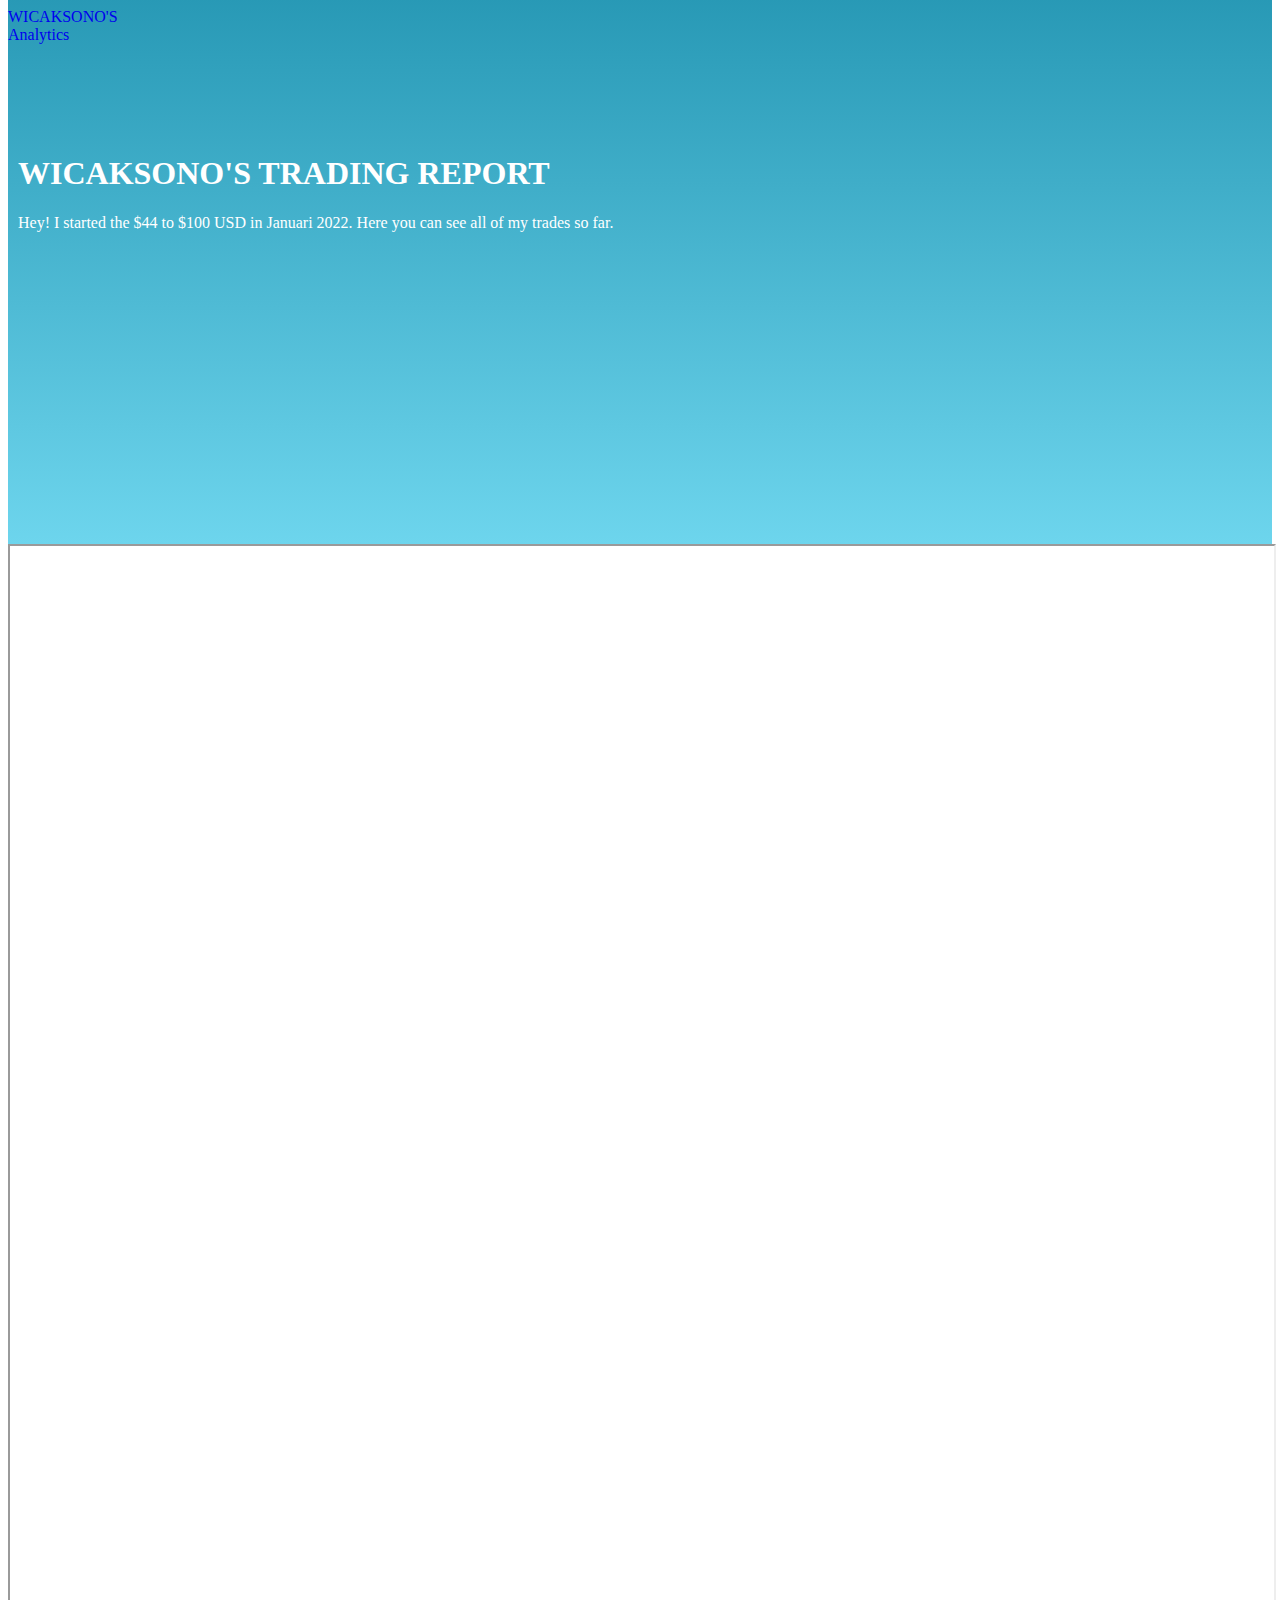
==== index.html @ 630d96b1 "container google data studi" ====
<!DOCTYPE html>
<html lang="en">
  <head>
    <!-- Google Tag Manager -->
    <script>
      (function (w, d, s, l, i) {
        w[l] = w[l] || [];
        w[l].push({ "gtm.start": new Date().getTime(), event: "gtm.js" });
        var f = d.getElementsByTagName(s)[0],
          j = d.createElement(s),
          dl = l != "dataLayer" ? "&l=" + l : "";
        j.async = true;
        j.src = "https://www.googletagmanager.com/gtm.js?id=" + i + dl;
        f.parentNode.insertBefore(j, f);
      })(window, document, "script", "dataLayer", "GTM-MGKRXMP");
    </script>
    <!-- End Google Tag Manager -->

    <!-- Required meta tags -->
    <title>WICAKSONO'S</title>
    <meta charset="utf-8" />
    <meta name="viewport" content="width=device-width, initial-scale=1" />
    <meta content="WAHYU ADHY WICAKSONO'S TRADING REPORT. Hey! I started the $44 to $100 USD in Januari 2022. Here you can see all of my trades so far." name="description" />
    <meta content="WAHYU ADHY WICAKSONO, WAHYUADHYW" name="keywords" />
    <link href="https://wahyuadhyw.github.io/" rel="canonical" />
    <meta content="index,follow" name="robots" />

    <!-- Bootstrap CSS -->
    <link href="https://cdn.jsdelivr.net/npm/bootstrap@5.0.2/dist/css/bootstrap.min.css" rel="stylesheet" integrity="sha384-EVSTQN3/azprG1Anm3QDgpJLIm9Nao0Yz1ztcQTwFspd3yD65VohhpuuCOmLASjC" crossorigin="anonymous" />

    <!-- My CSS -->
    <link rel="stylesheet" href="style.css" />
  </head>
  <body>
    <!-- Google Tag Manager (noscript) -->
    <noscript><iframe src="https://www.googletagmanager.com/ns.html?id=GTM-MGKRXMP" height="0" width="0" style="display: none; visibility: hidden"></iframe></noscript>
    <!-- End Google Tag Manager (noscript) -->

    <!-- Navbar start -->
    <nav class="navbar navbar-expand navbar-dark">
      <div class="container">
        <a class="navbar-brand" href="/">WICAKSONO'S</a>
        <div class="collapse navbar-collapse justify-content-end" id="navbarNavAltMarkup">
          <div class="navbar-nav">
            <a class="nav-link" href="analytics.html" tabindex="-1" aria-disabled="true">Analytics</a>
          </div>
        </div>
      </div>
    </nav>
    <!-- Navbar end -->

    <!-- Jumbotron start -->
    <div class="jumbotron">
      <div class="container text-center">
        <h1 class="display-5">WICAKSONO'S TRADING REPORT</h1>
        <p>Hey! I started the $44 to $100 USD in Januari 2022. Here you can see all of my trades so far.</p>
      </div>
    </div>
    <!-- Jumbotron end -->

    <!-- Data start -->
    <div class="container iframe-responsive">
      <iframe src="https://datastudio.google.com/embed/reporting/8d4e03d8-44be-4d67-ace6-7bca628b17e8/page/y6ukC"></iframe>
    </div>
    <!-- Data end -->

    <!-- Option 1: Bootstrap Bundle with Popper -->
    <script src="https://cdn.jsdelivr.net/npm/bootstrap@5.0.2/dist/js/bootstrap.bundle.min.js" integrity="sha384-MrcW6ZMFYlzcLA8Nl+NtUVF0sA7MsXsP1UyJoMp4YLEuNSfAP+JcXn/tWtIaxVXM" crossorigin="anonymous"></script>
  </body>
</html>
---- style.css ----
.jumbotron {
  background: linear-gradient(to bottom, #2193b0, #6dd5ed);
  color: white;
  padding: 190px 10px 10px 10px;
  height: 25rem;
  margin-top: -100px;
}

.iframe-responsive {
  padding-bottom: 100%;
  position: relative;
}

.iframe-responsive iframe {
  height: 100%;
  width: 100%;
  position: absolute;
}

.iframe-analytics-responsive {
  padding: 5%;
  padding-bottom: 100%;
  position: relative;
}

.iframe-analytics-responsive iframe {
  height: 100%;
  width: 90%;
  position: absolute;
}

a:link {
  text-decoration: none;
}

a:visited {
  text-decoration: none;
}

a:hover {
  text-decoration: none;
}

a:active {
  text-decoration: none;
}
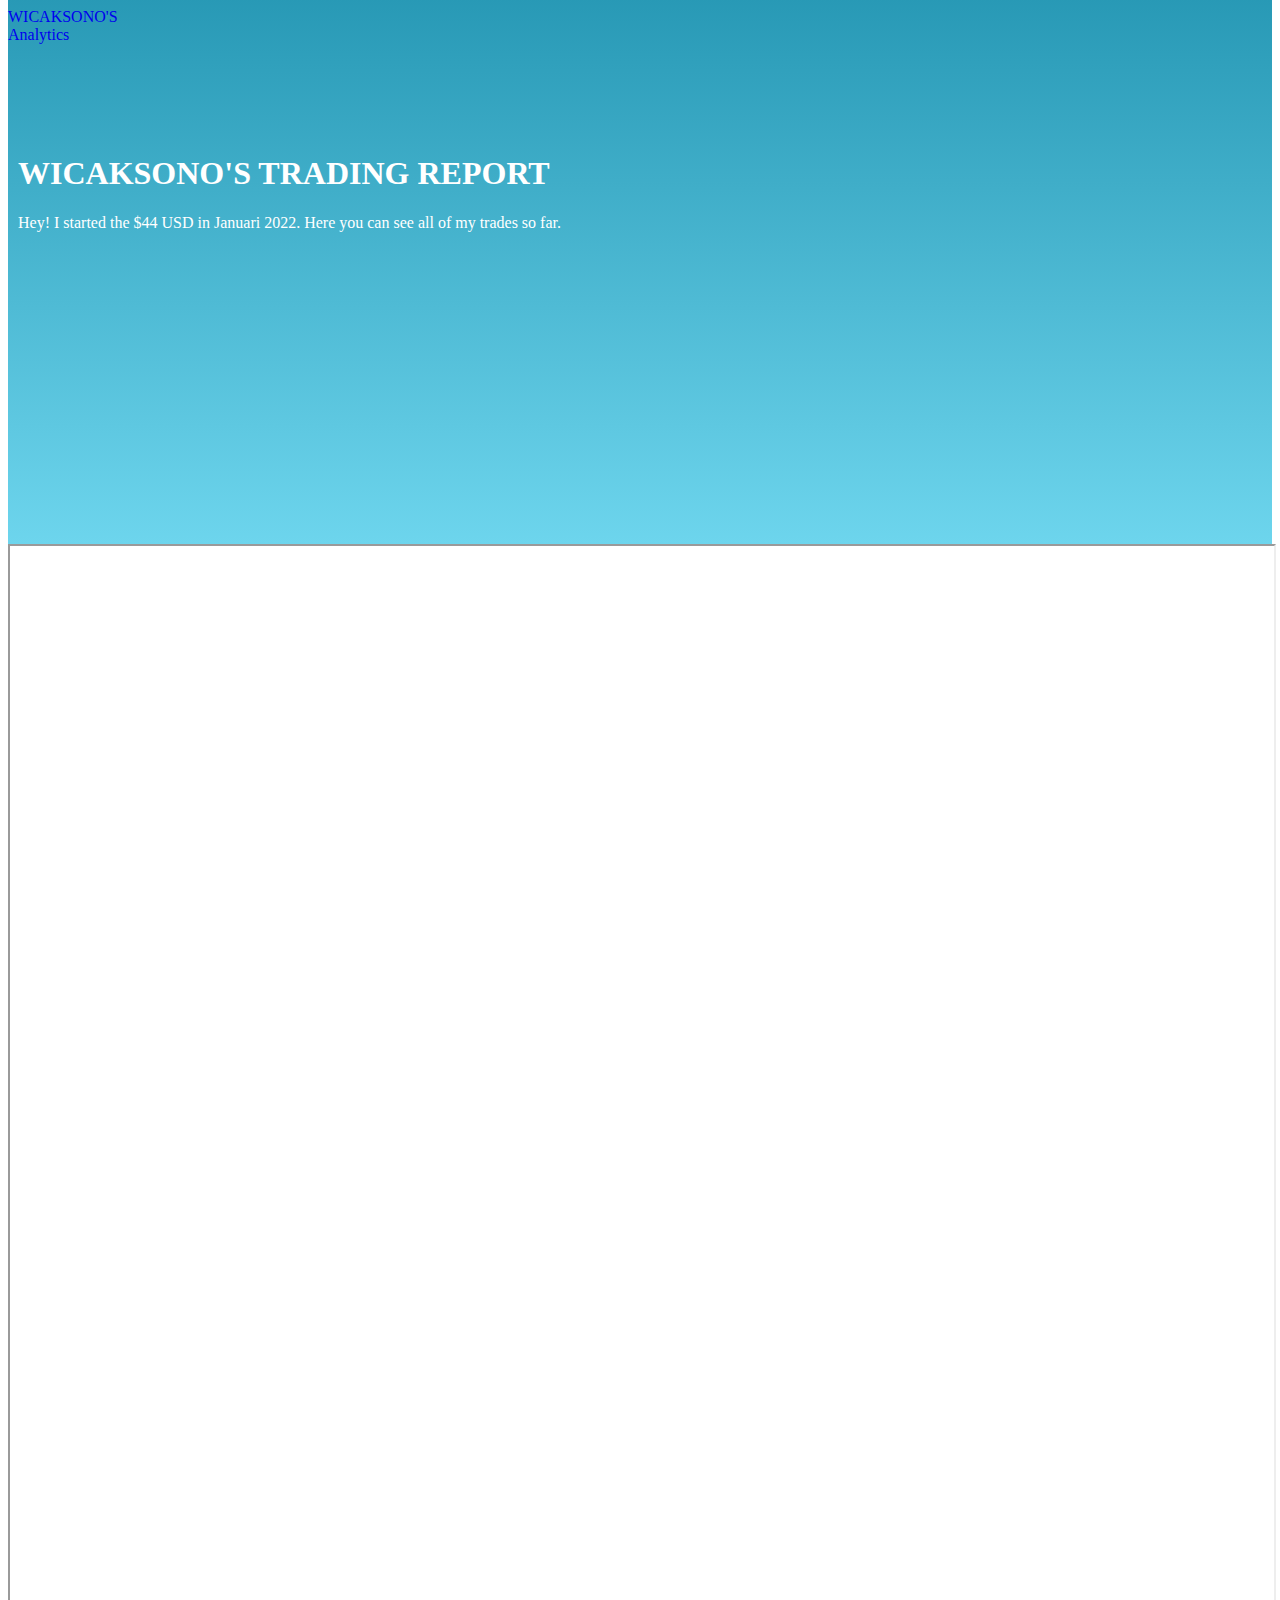
==== commit 732bb365: "edit description" ====
--- a/index.html
+++ b/index.html
@@ -20,10 +20,10 @@
     <title>WICAKSONO'S</title>
     <meta charset="utf-8" />
     <meta name="viewport" content="width=device-width, initial-scale=1" />
-    <meta content="WAHYU ADHY WICAKSONO'S TRADING REPORT. Hey! I started the $44 to $100 USD in Januari 2022. Here you can see all of my trades so far." name="description" />
+    <meta content="WAHYU ADHY WICAKSONO'S TRADING REPORT. Hey! I started the $44 USD in Januari 2022. Here you can see all of my trades so far." name="description" />
     <meta content="WAHYU ADHY WICAKSONO, WAHYUADHYW" name="keywords" />
-    <link href="https://wahyuadhyw.github.io/" rel="canonical" />
     <meta content="index,follow" name="robots" />
+    <!-- <link href="https://wahyuadhyw.github.io/" rel="canonical" /> -->
 
     <!-- Bootstrap CSS -->
     <link href="https://cdn.jsdelivr.net/npm/bootstrap@5.0.2/dist/css/bootstrap.min.css" rel="stylesheet" integrity="sha384-EVSTQN3/azprG1Anm3QDgpJLIm9Nao0Yz1ztcQTwFspd3yD65VohhpuuCOmLASjC" crossorigin="anonymous" />
@@ -33,7 +33,7 @@
   </head>
   <body>
     <!-- Google Tag Manager (noscript) -->
-    <noscript><iframe src="https://www.googletagmanager.com/ns.html?id=GTM-MGKRXMP" height="0" width="0" style="display: none; visibility: hidden"></iframe></noscript>
+    <!-- <noscript><iframe src="https://www.googletagmanager.com/ns.html?id=GTM-MGKRXMP" height="0" width="0" style="display: none; visibility: hidden"></iframe></noscript> -->
     <!-- End Google Tag Manager (noscript) -->
 
     <!-- Navbar start -->
@@ -53,13 +53,13 @@
     <div class="jumbotron">
       <div class="container text-center">
         <h1 class="display-5">WICAKSONO'S TRADING REPORT</h1>
-        <p>Hey! I started the $44 to $100 USD in Januari 2022. Here you can see all of my trades so far.</p>
+        <p>Hey! I started the $44 USD in Januari 2022. Here you can see all of my trades so far.</p>
       </div>
     </div>
     <!-- Jumbotron end -->
 
     <!-- Data start -->
-    <div class="container iframe-responsive">
+    <div class="iframe-responsive">
       <iframe src="https://datastudio.google.com/embed/reporting/8d4e03d8-44be-4d67-ace6-7bca628b17e8/page/y6ukC"></iframe>
     </div>
     <!-- Data end -->
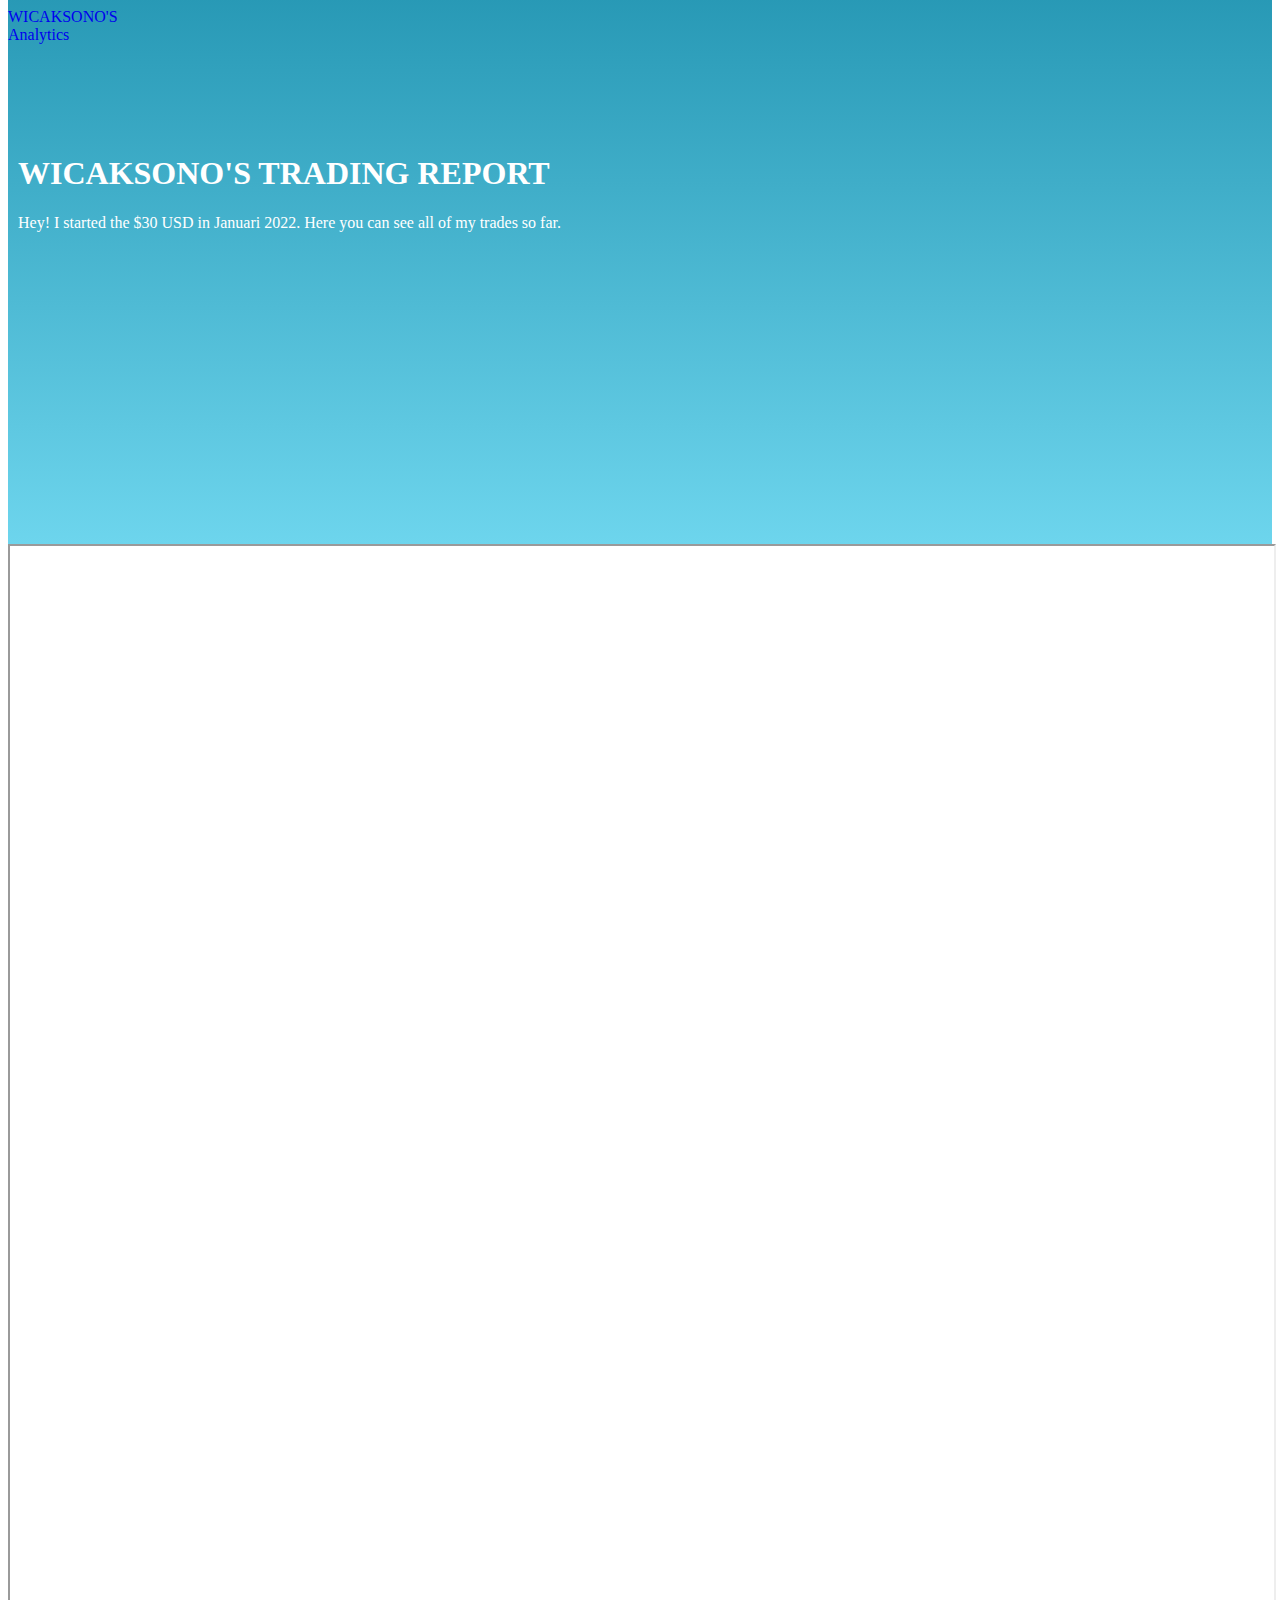
==== commit d88d42f2: "Change the descriptionn" ====
--- a/index.html
+++ b/index.html
@@ -20,7 +20,7 @@
     <title>WICAKSONO'S</title>
     <meta charset="utf-8" />
     <meta name="viewport" content="width=device-width, initial-scale=1" />
-    <meta content="WAHYU ADHY WICAKSONO'S TRADING REPORT. Hey! I started the $44 USD in Januari 2022. Here you can see all of my trades so far." name="description" />
+    <meta content="WAHYU ADHY WICAKSONO'S TRADING REPORT. Hey! I started the $30 USD in Januari 2022. Here you can see all of my trades so far." name="description" />
     <meta content="WAHYU ADHY WICAKSONO, WAHYUADHYW" name="keywords" />
     <meta content="index,follow" name="robots" />
     <!-- <link href="https://wahyuadhyw.github.io/" rel="canonical" /> -->
@@ -53,7 +53,7 @@
     <div class="jumbotron">
       <div class="container text-center">
         <h1 class="display-5">WICAKSONO'S TRADING REPORT</h1>
-        <p>Hey! I started the $44 USD in Januari 2022. Here you can see all of my trades so far.</p>
+        <p>Hey! I started the $30 USD in Januari 2022. Here you can see all of my trades so far.</p>
       </div>
     </div>
     <!-- Jumbotron end -->
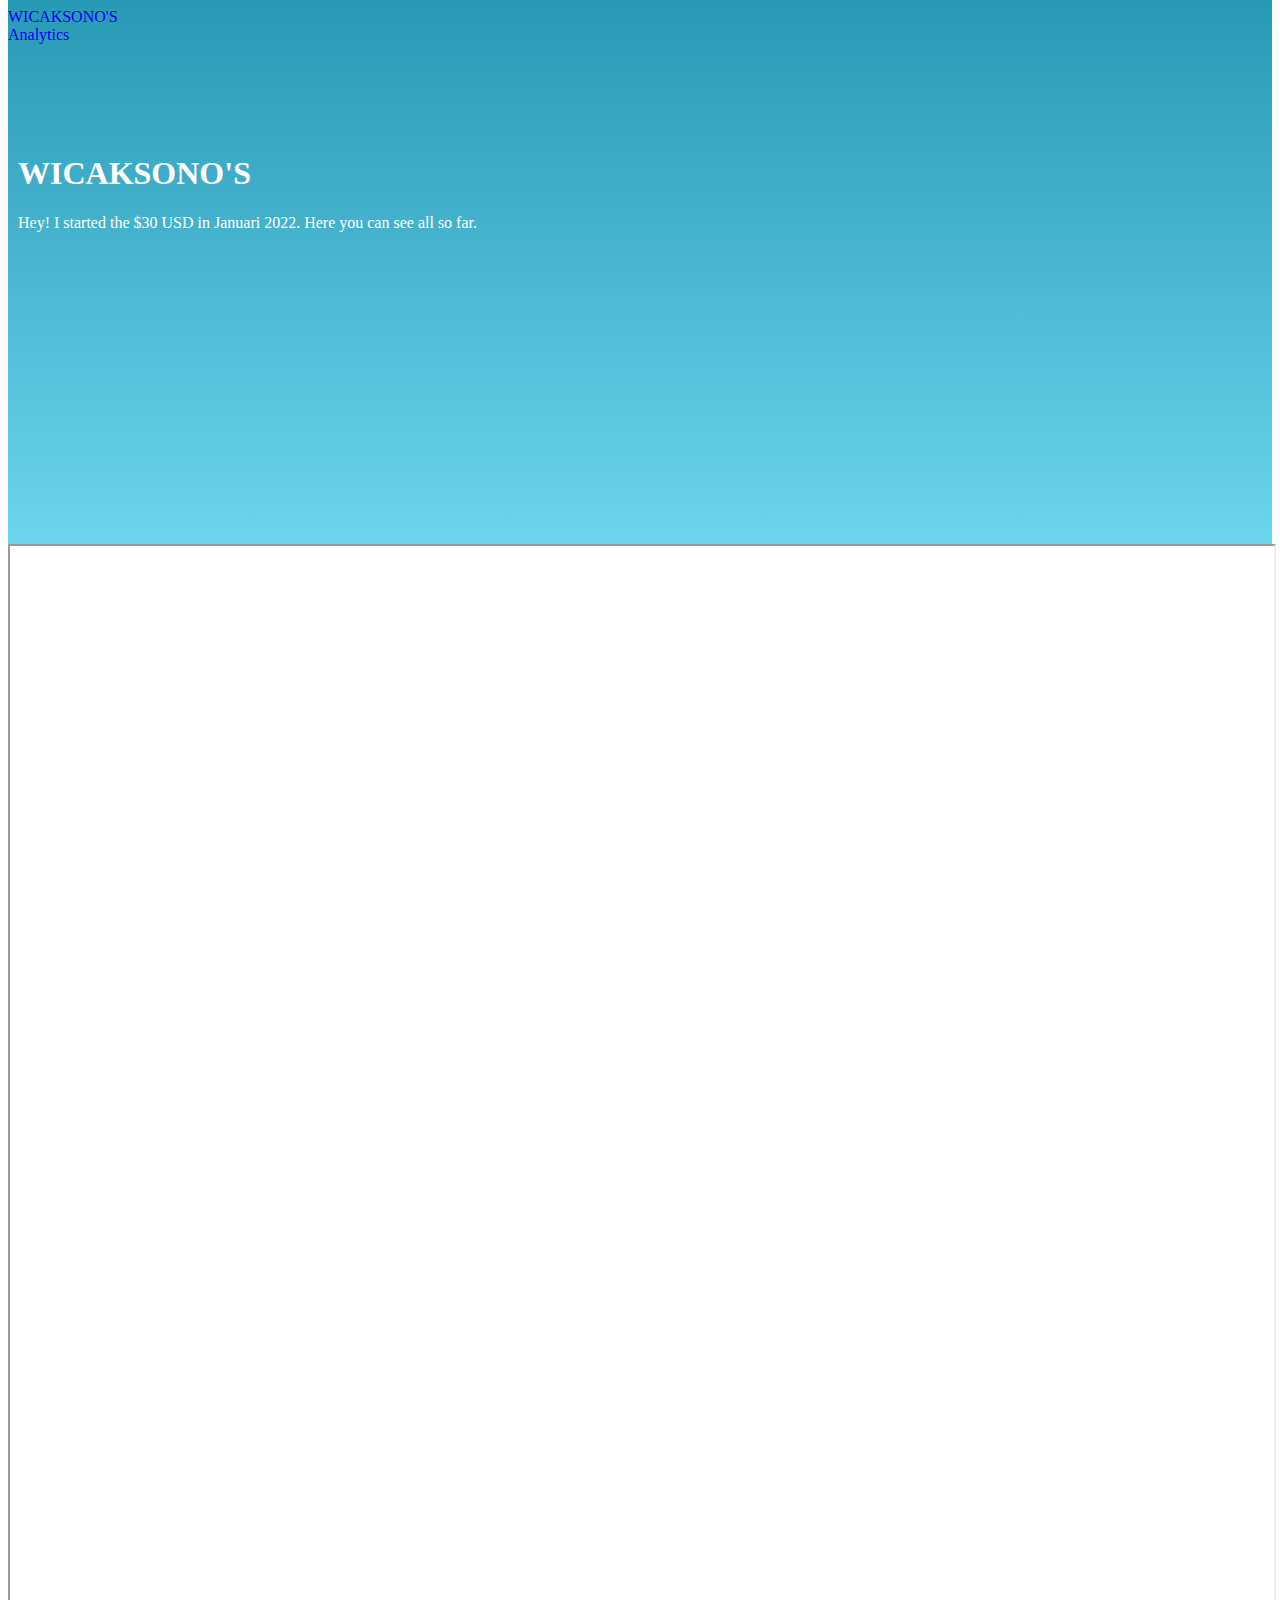
==== commit 54af3086: "Update index.html" ====
--- a/index.html
+++ b/index.html
@@ -20,7 +20,7 @@
     <title>WICAKSONO'S</title>
     <meta charset="utf-8" />
     <meta name="viewport" content="width=device-width, initial-scale=1" />
-    <meta content="WAHYU ADHY WICAKSONO'S TRADING REPORT. Hey! I started the $30 USD in Januari 2022. Here you can see all of my trades so far." name="description" />
+    <meta content="WAHYU ADHY WICAKSONO'S. Here you can see all so far." name="description" />
     <meta content="WAHYU ADHY WICAKSONO, WAHYUADHYW" name="keywords" />
     <meta content="index,follow" name="robots" />
     <!-- <link href="https://wahyuadhyw.github.io/" rel="canonical" /> -->
@@ -52,15 +52,15 @@
     <!-- Jumbotron start -->
     <div class="jumbotron">
       <div class="container text-center">
-        <h1 class="display-5">WICAKSONO'S TRADING REPORT</h1>
-        <p>Hey! I started the $30 USD in Januari 2022. Here you can see all of my trades so far.</p>
+        <h1 class="display-5">WICAKSONO'S</h1>
+        <p>Hey! I started the $30 USD in Januari 2022. Here you can see all so far.</p>
       </div>
     </div>
     <!-- Jumbotron end -->
 
     <!-- Data start -->
     <div class="iframe-responsive">
-      <iframe src="https://datastudio.google.com/embed/reporting/8d4e03d8-44be-4d67-ace6-7bca628b17e8/page/y6ukC"></iframe>
+      <iframe src="https://datastudio.google.com/embed/reporting/8d4e03d8-xxx-44be-4d67-ace6-7bca628b17e8/page/y6ukC"></iframe>
     </div>
     <!-- Data end -->
 
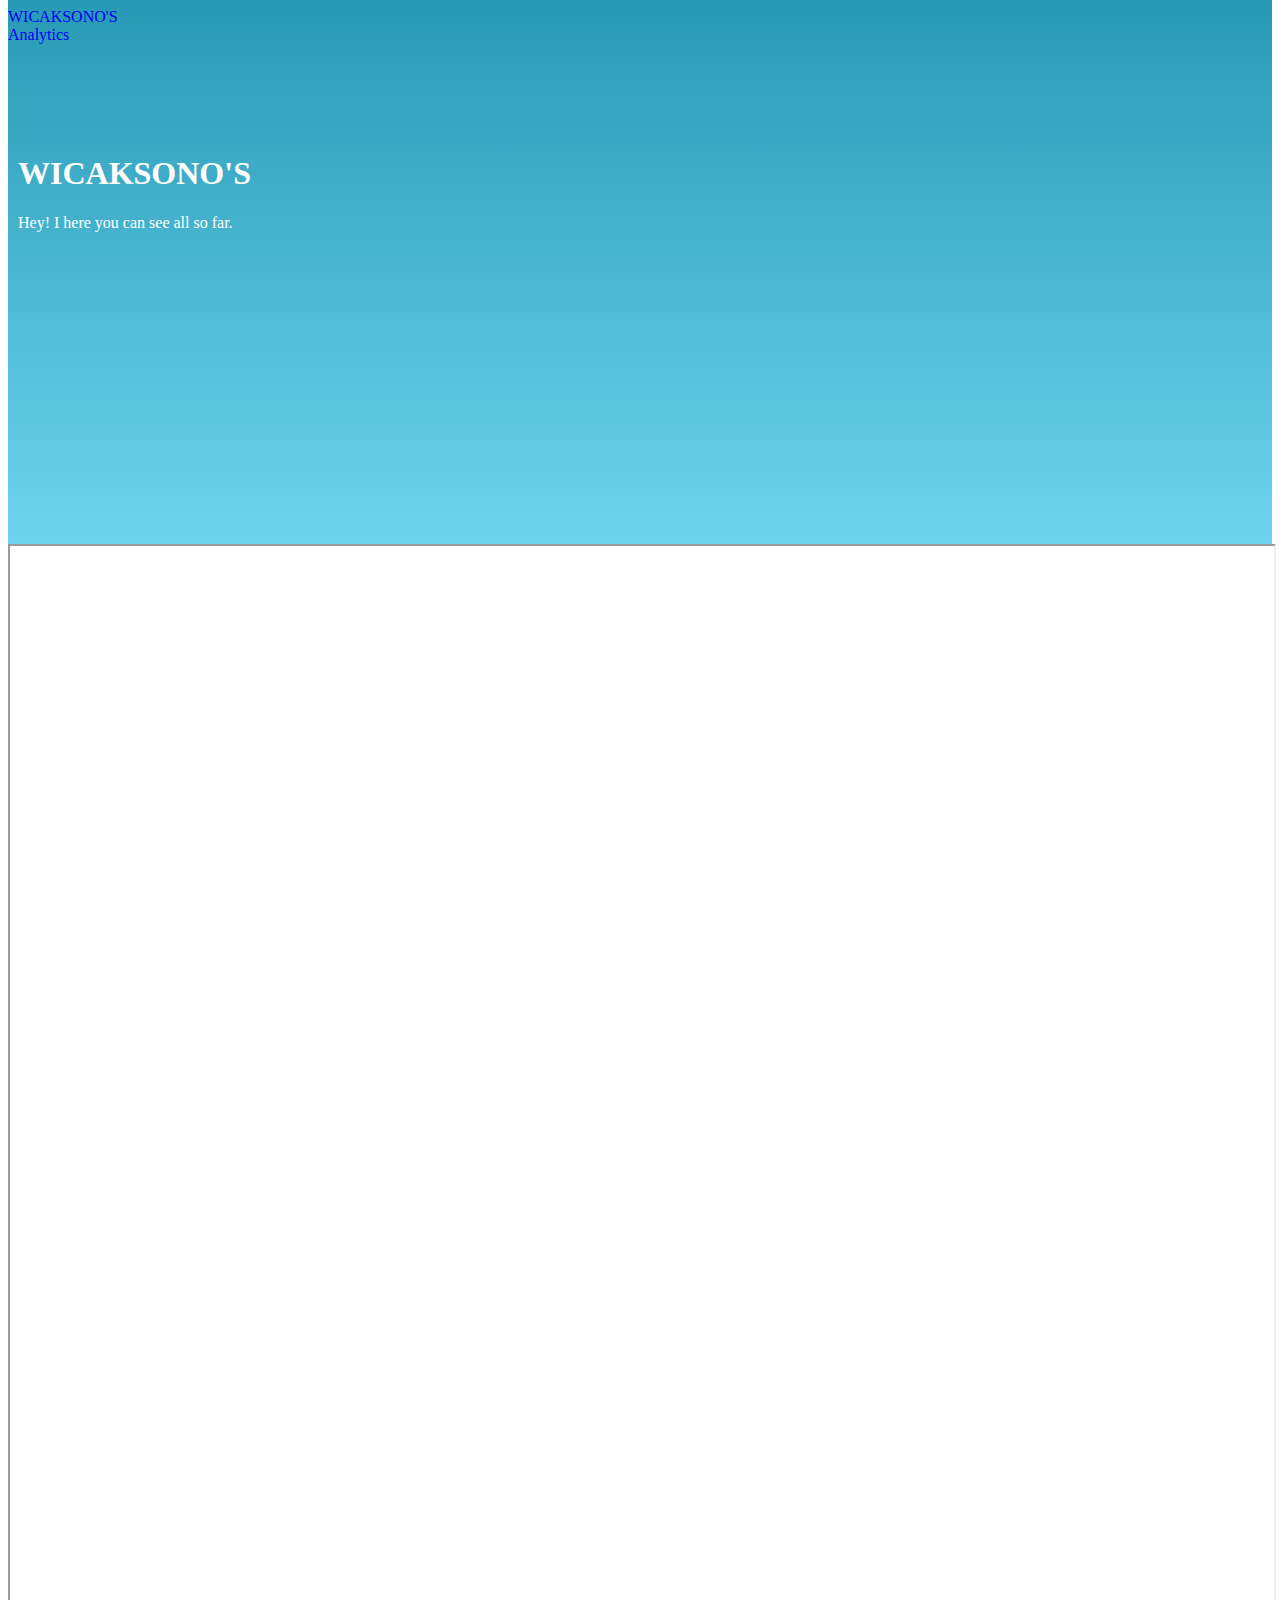
==== commit 835ec5de: "update" ====
--- a/index.html
+++ b/index.html
@@ -53,7 +53,7 @@
     <div class="jumbotron">
       <div class="container text-center">
         <h1 class="display-5">WICAKSONO'S</h1>
-        <p>Hey! I started the $30 USD in Januari 2022. Here you can see all so far.</p>
+        <p>Hey! I here you can see all so far.</p>
       </div>
     </div>
     <!-- Jumbotron end -->
